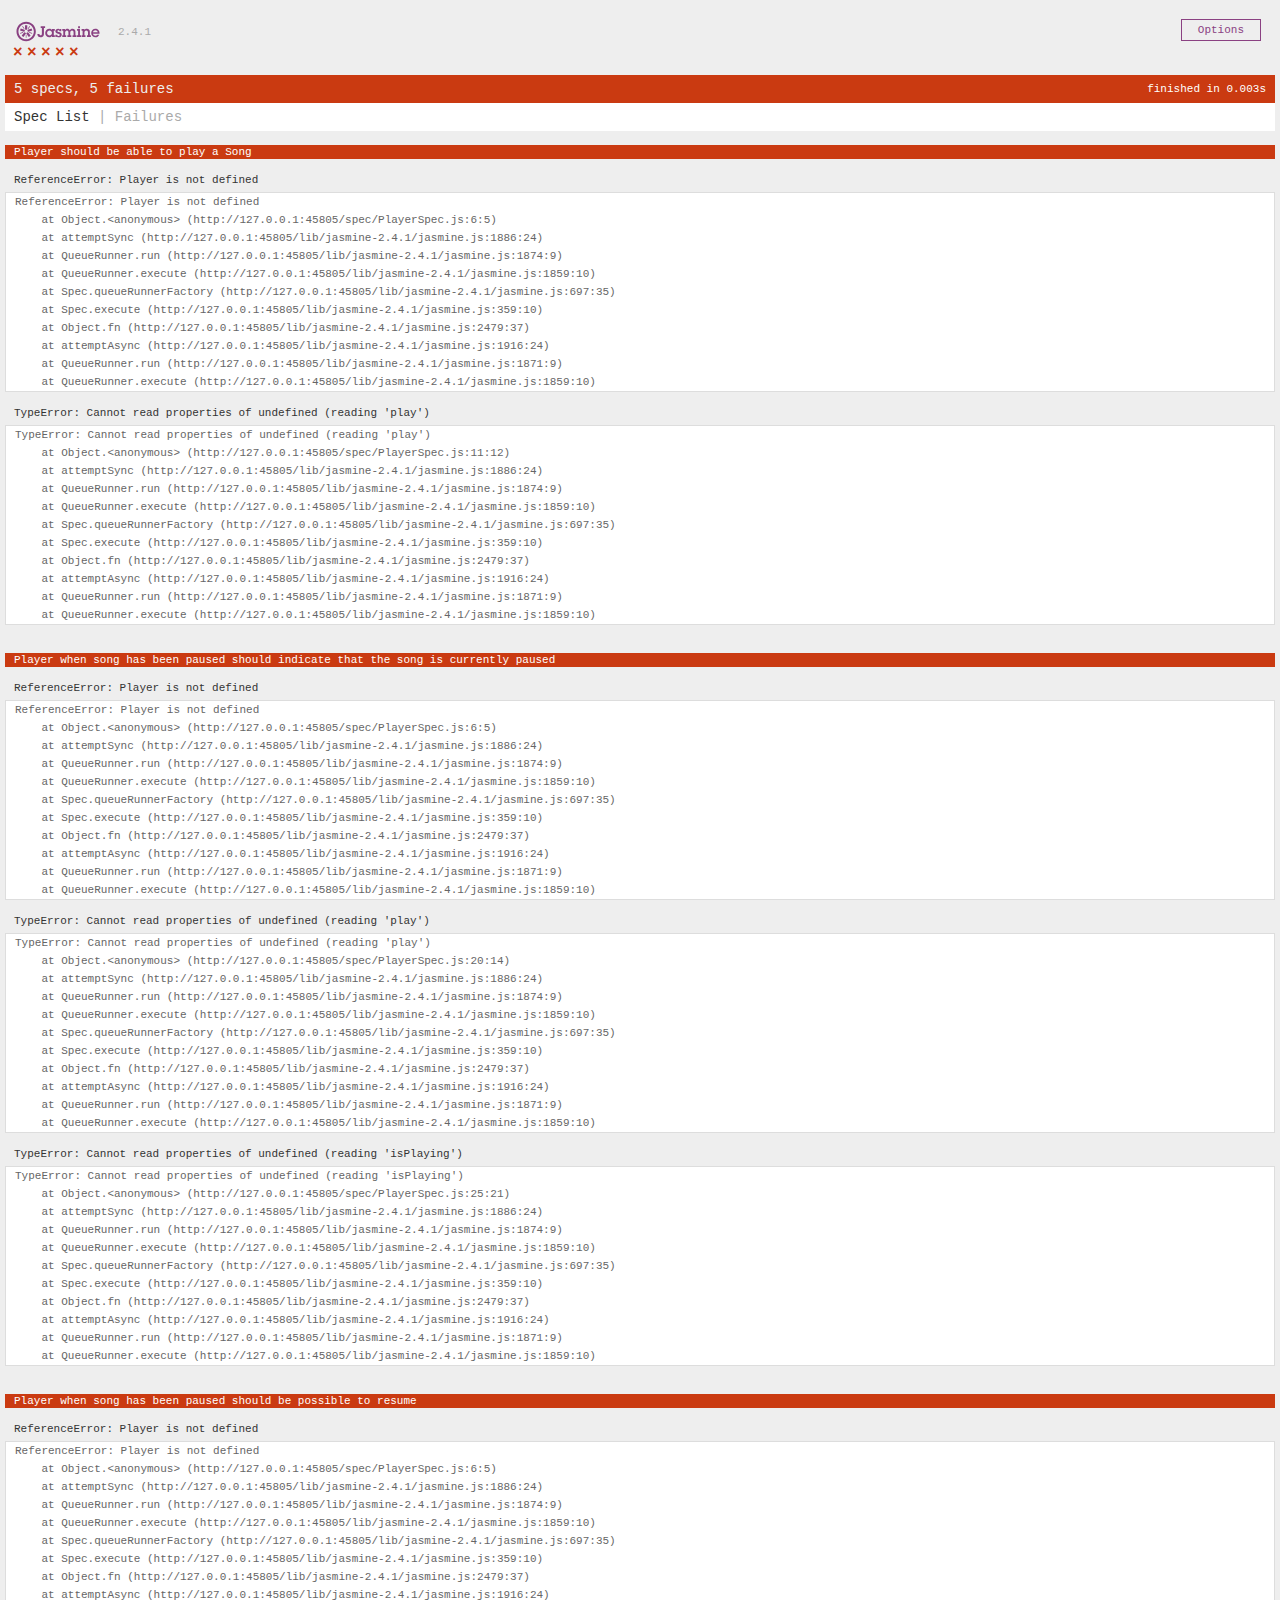
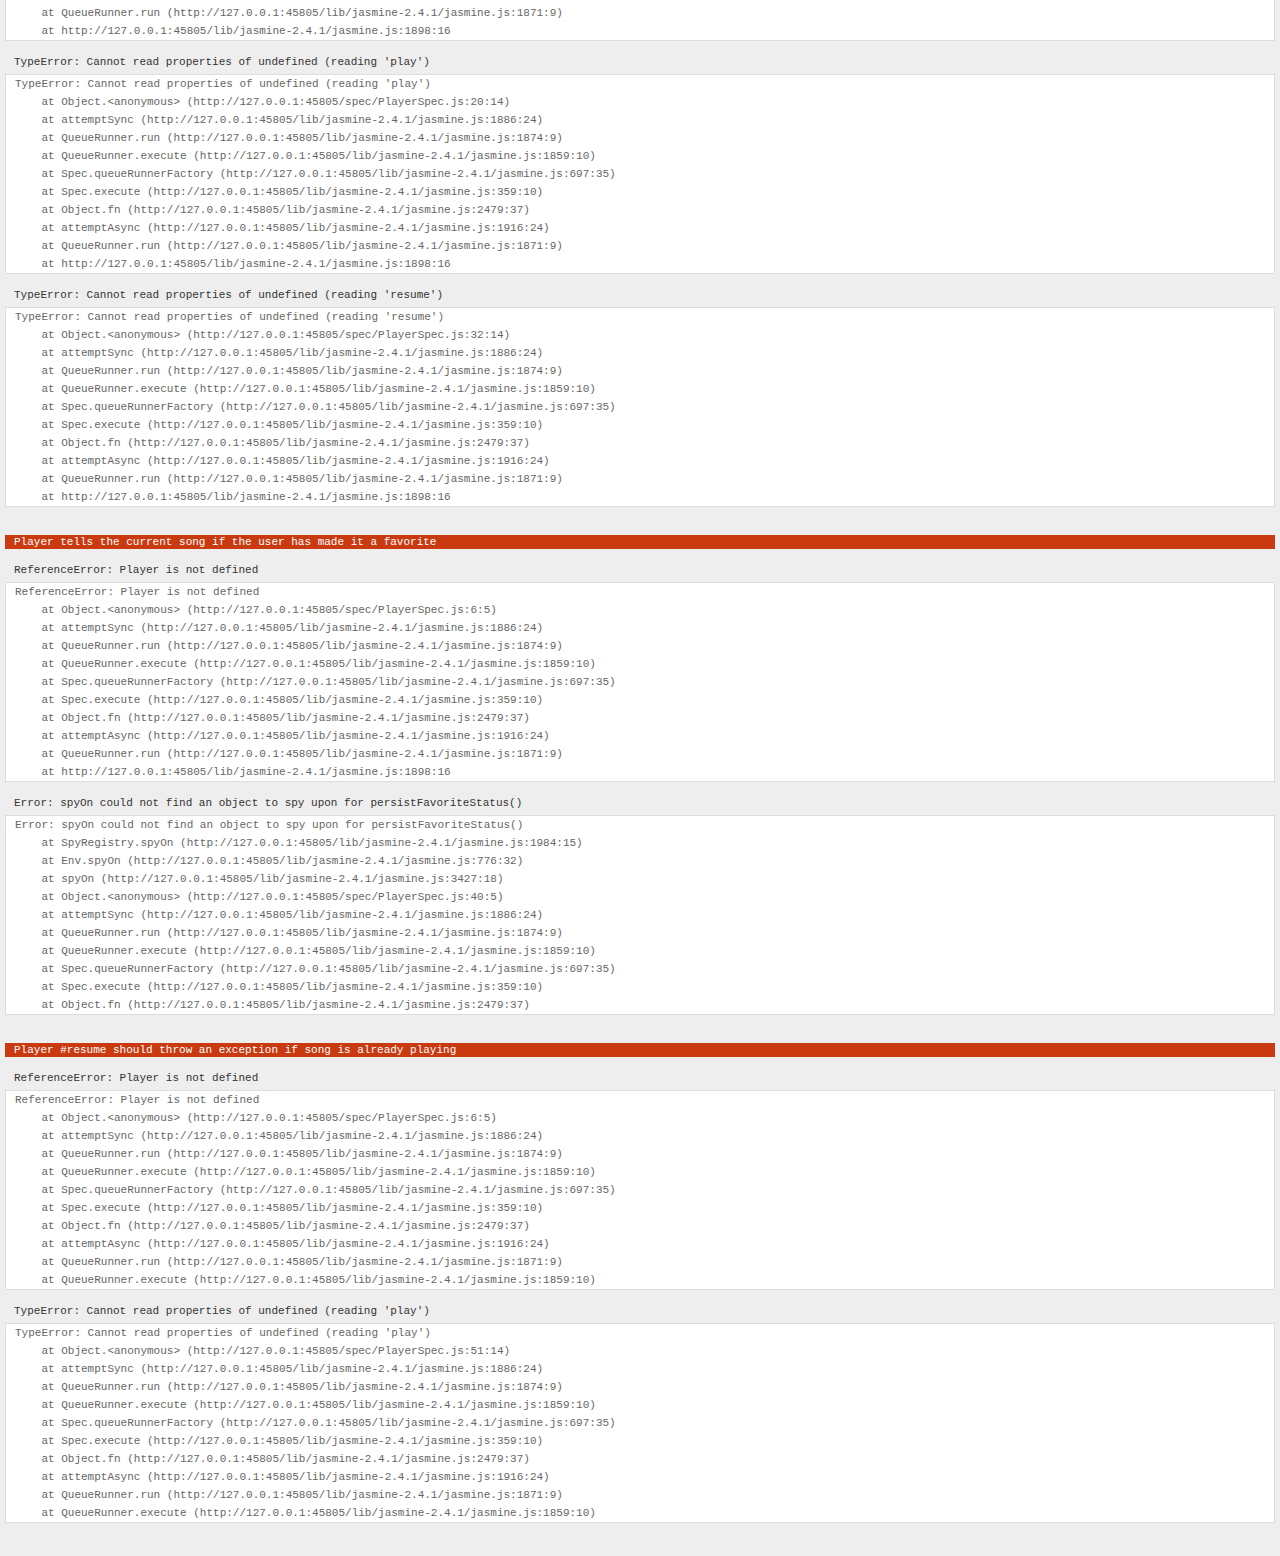
==== SpecRunner.html @ 6b227f47 "adds jasmine" ====
<!DOCTYPE html>
<html>
<head>
  <meta charset="utf-8">
  <title>Jasmine Spec Runner v2.4.1</title>

  <link rel="shortcut icon" type="image/png" href="lib/jasmine-2.4.1/jasmine_favicon.png">
  <link rel="stylesheet" href="lib/jasmine-2.4.1/jasmine.css">

  <script src="lib/jasmine-2.4.1/jasmine.js"></script>
  <script src="lib/jasmine-2.4.1/jasmine-html.js"></script>
  <script src="lib/jasmine-2.4.1/boot.js"></script>

  <!-- include source files here... -->
  <script src="src/Player.js"></script>
  <script src="src/Song.js"></script>

  <!-- include spec files here... -->
  <script src="spec/SpecHelper.js"></script>
  <script src="spec/PlayerSpec.js"></script>

</head>

<body>
</body>
</html>
---- lib/jasmine-2.4.1/jasmine.css ----
body { overflow-y: scroll; }

.jasmine_html-reporter { background-color: #eee; padding: 5px; margin: -8px; font-size: 11px; font-family: Monaco, "Lucida Console", monospace; line-height: 14px; color: #333; }
.jasmine_html-reporter a { text-decoration: none; }
.jasmine_html-reporter a:hover { text-decoration: underline; }
.jasmine_html-reporter p, .jasmine_html-reporter h1, .jasmine_html-reporter h2, .jasmine_html-reporter h3, .jasmine_html-reporter h4, .jasmine_html-reporter h5, .jasmine_html-reporter h6 { margin: 0; line-height: 14px; }
.jasmine_html-reporter .jasmine-banner, .jasmine_html-reporter .jasmine-symbol-summary, .jasmine_html-reporter .jasmine-summary, .jasmine_html-reporter .jasmine-result-message, .jasmine_html-reporter .jasmine-spec .jasmine-description, .jasmine_html-reporter .jasmine-spec-detail .jasmine-description, .jasmine_html-reporter .jasmine-alert .jasmine-bar, .jasmine_html-reporter .jasmine-stack-trace { padding-left: 9px; padding-right: 9px; }
.jasmine_html-reporter .jasmine-banner { position: relative; }
.jasmine_html-reporter .jasmine-banner .jasmine-title { background: url('[data-uri]') no-repeat; background: url('[data-uri]') no-repeat, none; -moz-background-size: 100%; -o-background-size: 100%; -webkit-background-size: 100%; background-size: 100%; display: block; float: left; width: 90px; height: 25px; }
.jasmine_html-reporter .jasmine-banner .jasmine-version { margin-left: 14px; position: relative; top: 6px; }
.jasmine_html-reporter #jasmine_content { position: fixed; right: 100%; }
.jasmine_html-reporter .jasmine-version { color: #aaa; }
.jasmine_html-reporter .jasmine-banner { margin-top: 14px; }
.jasmine_html-reporter .jasmine-duration { color: #fff; float: right; line-height: 28px; padding-right: 9px; }
.jasmine_html-reporter .jasmine-symbol-summary { overflow: hidden; *zoom: 1; margin: 14px 0; }
.jasmine_html-reporter .jasmine-symbol-summary li { display: inline-block; height: 10px; width: 14px; font-size: 16px; }
.jasmine_html-reporter .jasmine-symbol-summary li.jasmine-passed { font-size: 14px; }
.jasmine_html-reporter .jasmine-symbol-summary li.jasmine-passed:before { color: #007069; content: "\02022"; }
.jasmine_html-reporter .jasmine-symbol-summary li.jasmine-failed { line-height: 9px; }
.jasmine_html-reporter .jasmine-symbol-summary li.jasmine-failed:before { color: #ca3a11; content: "\d7"; font-weight: bold; margin-left: -1px; }
.jasmine_html-reporter .jasmine-symbol-summary li.jasmine-disabled { font-size: 14px; }
.jasmine_html-reporter .jasmine-symbol-summary li.jasmine-disabled:before { color: #bababa; content: "\02022"; }
.jasmine_html-reporter .jasmine-symbol-summary li.jasmine-pending { line-height: 17px; }
.jasmine_html-reporter .jasmine-symbol-summary li.jasmine-pending:before { color: #ba9d37; content: "*"; }
.jasmine_html-reporter .jasmine-symbol-summary li.jasmine-empty { font-size: 14px; }
.jasmine_html-reporter .jasmine-symbol-summary li.jasmine-empty:before { color: #ba9d37; content: "\02022"; }
.jasmine_html-reporter .jasmine-run-options { float: right; margin-right: 5px; border: 1px solid #8a4182; color: #8a4182; position: relative; line-height: 20px; }
.jasmine_html-reporter .jasmine-run-options .jasmine-trigger { cursor: pointer; padding: 8px 16px; }
.jasmine_html-reporter .jasmine-run-options .jasmine-payload { position: absolute; display: none; right: -1px; border: 1px solid #8a4182; background-color: #eee; white-space: nowrap; padding: 4px 8px; }
.jasmine_html-reporter .jasmine-run-options .jasmine-payload.jasmine-open { display: block; }
.jasmine_html-reporter .jasmine-bar { line-height: 28px; font-size: 14px; display: block; color: #eee; }
.jasmine_html-reporter .jasmine-bar.jasmine-failed { background-color: #ca3a11; }
.jasmine_html-reporter .jasmine-bar.jasmine-passed { background-color: #007069; }
.jasmine_html-reporter .jasmine-bar.jasmine-skipped { background-color: #bababa; }
.jasmine_html-reporter .jasmine-bar.jasmine-errored { background-color: #ca3a11; }
.jasmine_html-reporter .jasmine-bar.jasmine-menu { background-color: #fff; color: #aaa; }
.jasmine_html-reporter .jasmine-bar.jasmine-menu a { color: #333; }
.jasmine_html-reporter .jasmine-bar a { color: white; }
.jasmine_html-reporter.jasmine-spec-list .jasmine-bar.jasmine-menu.jasmine-failure-list, .jasmine_html-reporter.jasmine-spec-list .jasmine-results .jasmine-failures { display: none; }
.jasmine_html-reporter.jasmine-failure-list .jasmine-bar.jasmine-menu.jasmine-spec-list, .jasmine_html-reporter.jasmine-failure-list .jasmine-summary { display: none; }
.jasmine_html-reporter .jasmine-results { margin-top: 14px; }
.jasmine_html-reporter .jasmine-summary { margin-top: 14px; }
.jasmine_html-reporter .jasmine-summary ul { list-style-type: none; margin-left: 14px; padding-top: 0; padding-left: 0; }
.jasmine_html-reporter .jasmine-summary ul.jasmine-suite { margin-top: 7px; margin-bottom: 7px; }
.jasmine_html-reporter .jasmine-summary li.jasmine-passed a { color: #007069; }
.jasmine_html-reporter .jasmine-summary li.jasmine-failed a { color: #ca3a11; }
.jasmine_html-reporter .jasmine-summary li.jasmine-empty a { color: #ba9d37; }
.jasmine_html-reporter .jasmine-summary li.jasmine-pending a { color: #ba9d37; }
.jasmine_html-reporter .jasmine-summary li.jasmine-disabled a { color: #bababa; }
.jasmine_html-reporter .jasmine-description + .jasmine-suite { margin-top: 0; }
.jasmine_html-reporter .jasmine-suite { margin-top: 14px; }
.jasmine_html-reporter .jasmine-suite a { color: #333; }
.jasmine_html-reporter .jasmine-failures .jasmine-spec-detail { margin-bottom: 28px; }
.jasmine_html-reporter .jasmine-failures .jasmine-spec-detail .jasmine-description { background-color: #ca3a11; }
.jasmine_html-reporter .jasmine-failures .jasmine-spec-detail .jasmine-description a { color: white; }
.jasmine_html-reporter .jasmine-result-message { padding-top: 14px; color: #333; white-space: pre; }
.jasmine_html-reporter .jasmine-result-message span.jasmine-result { display: block; }
.jasmine_html-reporter .jasmine-stack-trace { margin: 5px 0 0 0; max-height: 224px; overflow: auto; line-height: 18px; color: #666; border: 1px solid #ddd; background: white; white-space: pre; }
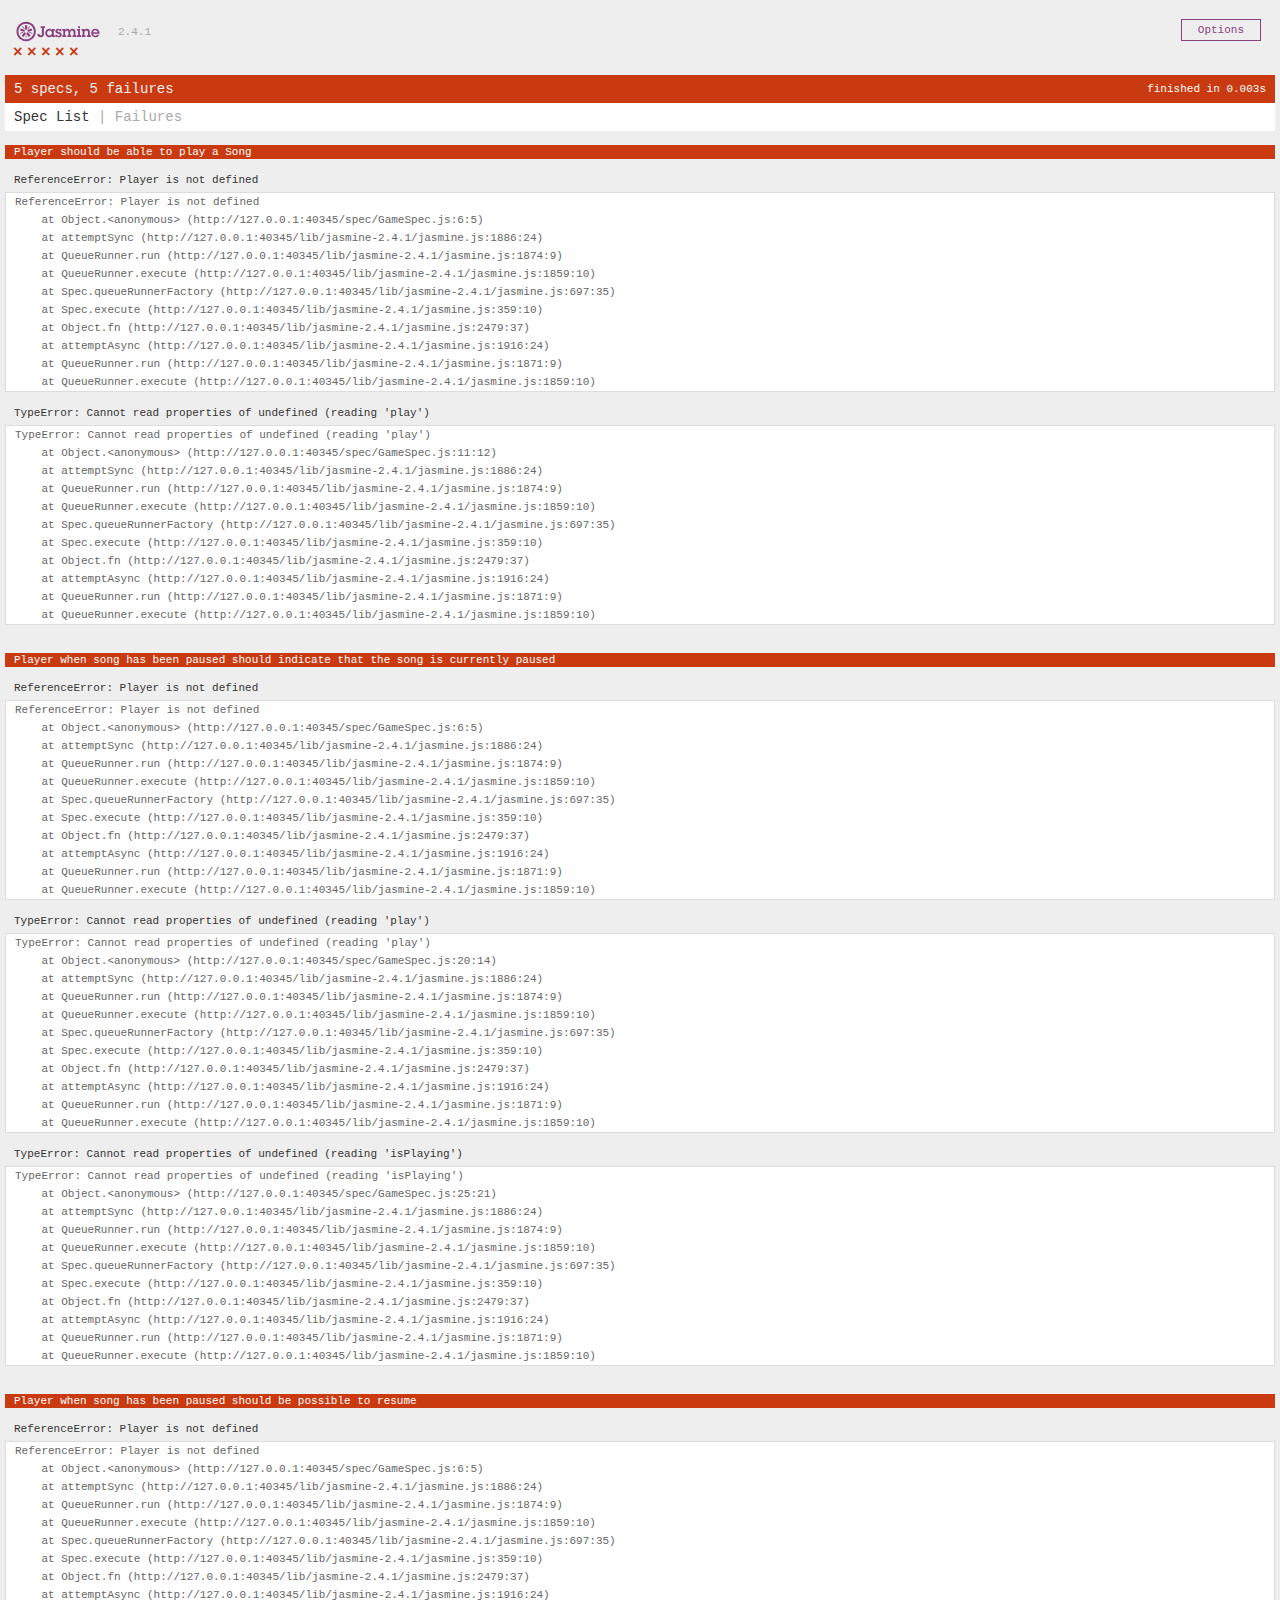
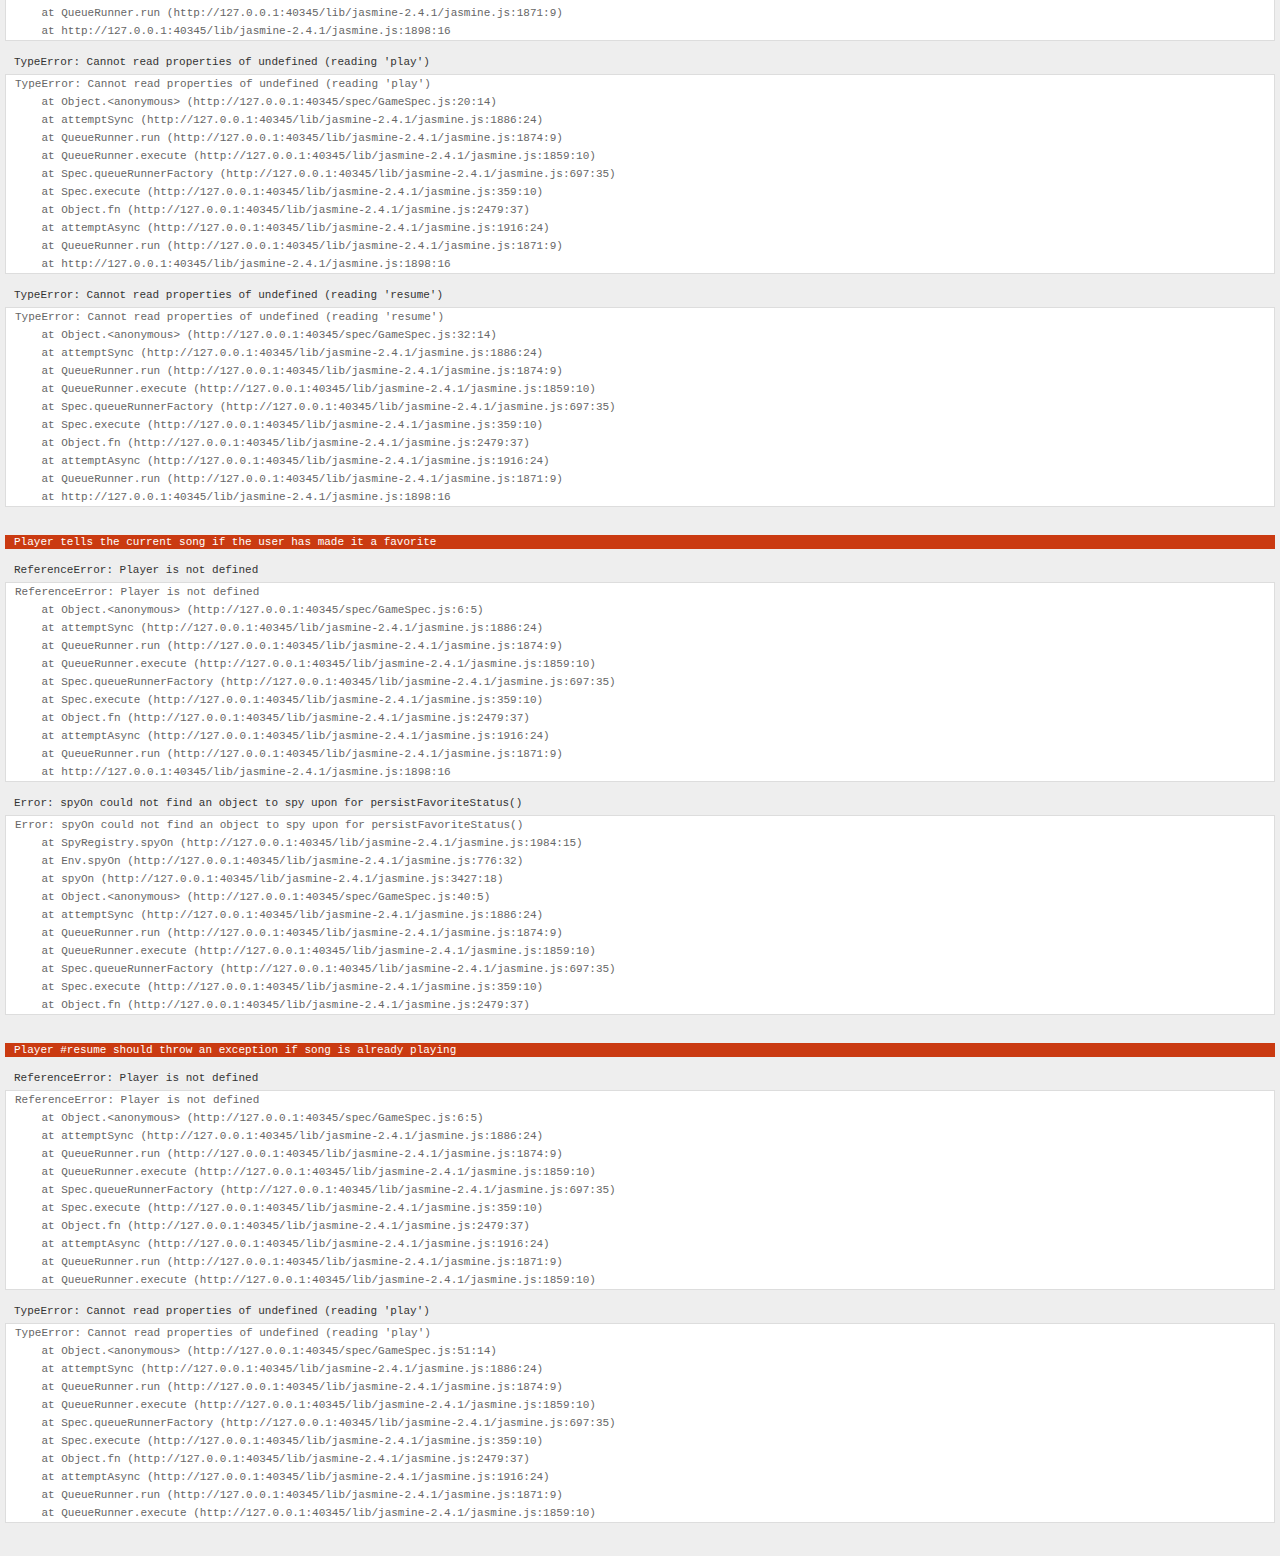
==== commit 6692ca80: "remove ds_store" ====
--- a/SpecRunner.html
+++ b/SpecRunner.html
@@ -12,12 +12,10 @@
   <script src="lib/jasmine-2.4.1/boot.js"></script>
 
   <!-- include source files here... -->
-  <script src="src/Player.js"></script>
-  <script src="src/Song.js"></script>
+  <script src="js/game.js"></script>
 
   <!-- include spec files here... -->
-  <script src="spec/SpecHelper.js"></script>
-  <script src="spec/PlayerSpec.js"></script>
+  <script src="spec/GameSpec.js"></script>
 
 </head>
 
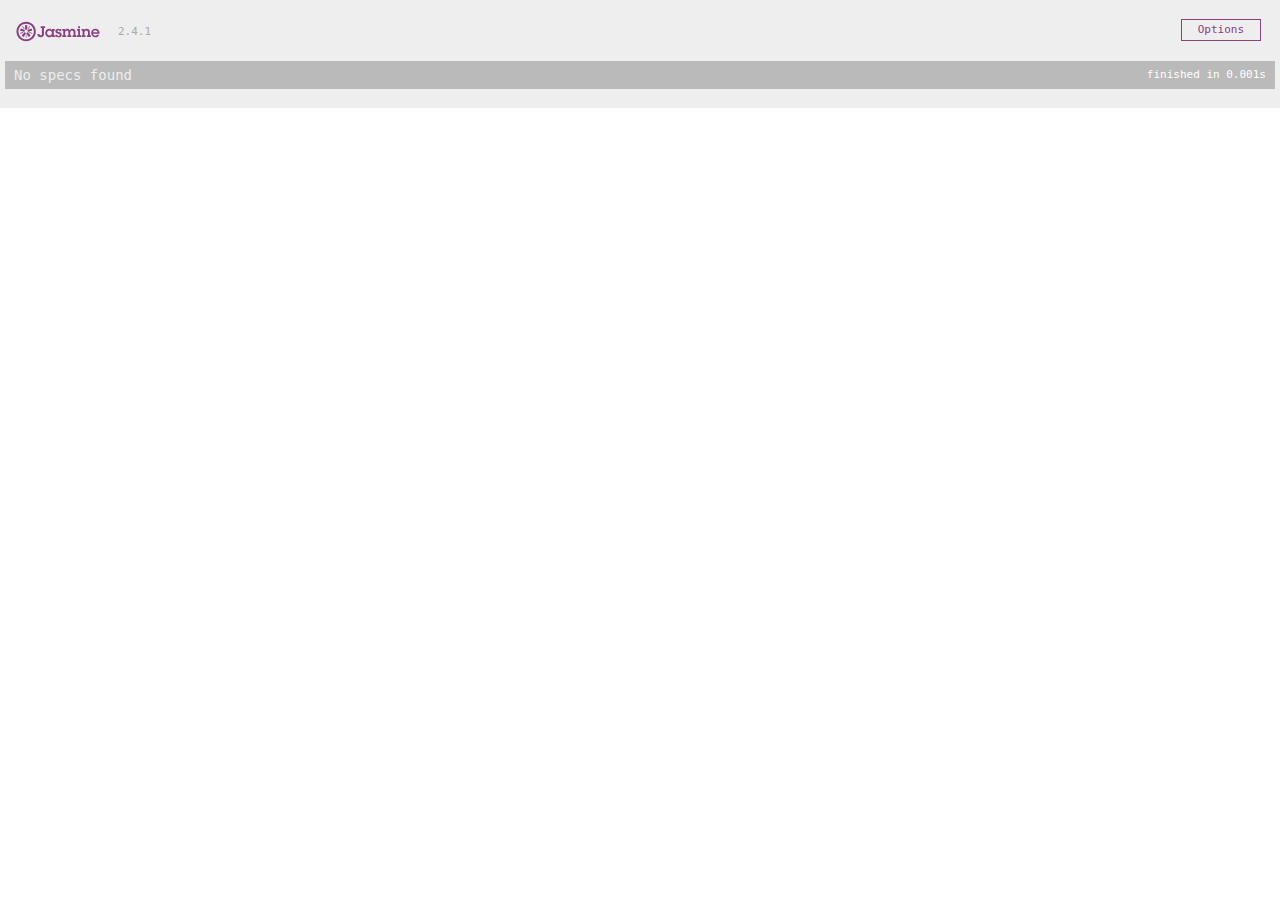
==== commit 05036c56: "working conway's game" ====
--- a/SpecRunner.html
+++ b/SpecRunner.html
@@ -12,10 +12,10 @@
   <script src="lib/jasmine-2.4.1/boot.js"></script>
 
   <!-- include source files here... -->
-  <script src="js/game.js"></script>
+  <script src="js/neighbors.js"></script>
 
   <!-- include spec files here... -->
-  <script src="spec/GameSpec.js"></script>
+  <script src="spec/neighborSpec.js"></script>
 
 </head>
 
